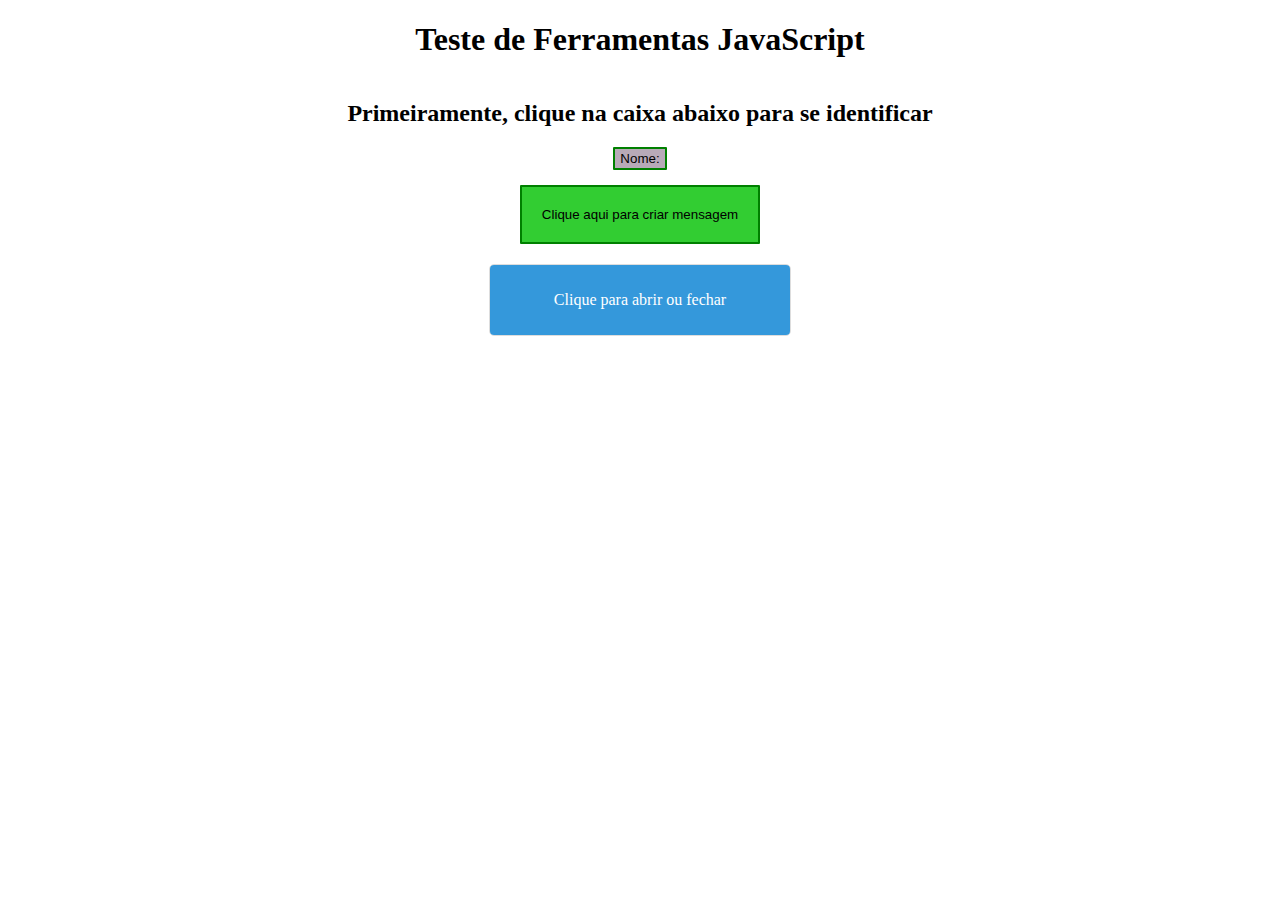
==== index.html @ 00a3ee17 "aa" ====
<!DOCTYPE html>
<html lang="en">

<head>
    <meta charset="UTF-8">
    <meta name="viewport" content="width=device-width, initial-scale=1.0">
    <title>Document</title>

    <!-- NUNCA ESQUECER DE LINKAR O SCRIPT, DIFERENTE DA FORMA QUE LINKA O CSS -->
    <!-- por algum motivo o link do javascript tava bugando os button, sla ent, tirei o link e botei aq -->
    <!-- o link era: <script src="script.js"></script> fiz errado esse básico? -->
    <!-- GPT indicou botar o link no final do html, pra caregar o html inteiro antes do script ou coisa assim -->
    <!-- Funcionou, GPT é uma lenda, krl me ajudou em tudo aq -->
    <link rel="stylesheet" href="style.css">
</head>

<body>
    <header>
        <h1>Teste de Ferramentas JavaScript</h1>
    </header>
    <section class="nome">
        <h2>Primeiramente, clique na caixa abaixo para se identificar</h2>
        <button type="button">Nome:</button>
    </section>

    <section class="section">
        <div class="buttonBox">
            <button id="buttonCreateMessage" onclick="clickEvent()"> Clique aqui para criar mensagem</button>
        </div>
        <p id="create"></p>
    </section>

    <!-- expandir seção -->
    <section class="expandirSecao">
        <div class="secao">
            <div class="titulo" onclick="toggleSecao()">
                <p>Clique para abrir ou fechar</p>
            </div>
            <div class="conteudo">
                <p>Abriu legal ein dog</p>
            </div>
        </div>
    </section>
    <script src="script.js"></script>

</body>

</html>
---- style.css ----
* {
        /* peguei isso do "titulo p", mas como dava pra usar universalmente, bem melhor */
        user-select: none;
}

header h1 {
    text-align: center;
}

.nome, button {
    display: flex;
    flex-direction: column;
    align-items: center;
}

.nome {
    margin: 15px;
}

button {
    border: 2px green solid;
    border-radius: 1px;
    padding: 2px 5px;
    background-color: #b8aab8;
}

button:hover {
    cursor: pointer;
    background-color: #b400b4;
}

#buttonCreateMessage {
    padding: 20px;
    border: 2px solid green;
    background-color: limegreen;
    width: fit-content;
}

#buttonCreateMessage:hover {
    cursor: pointer;
    background-color: lime;
}

.buttonBox {
    width: 100%;
    display: flex;
    flex-direction: column;
    text-align: center;
    align-items: center;
}

#create {
    text-align: center;
}

.secao {
    width: 300px;
    margin: 20px auto;
    border: 1px solid #ddd;
    border-radius: 5px;
    overflow: hidden;
    /* overflow indica a visibilidade do conteudo na caixa, 
    nesse caso (hidden) esconde o conteudo excedente que ficaria fora da caixa */
}

.titulo {
    background-color: #3498db;
    color: #fff;
    padding: 10px;
    cursor: pointer;
}

.titulo p {
    text-align: center;
    /* ainda aparece a seleção de texto quando clica na mensagem de abrir/fechar, tentar resolver */
    user-select: none;
    /* serve pra colocar em todos, aplicado universalmente lá em cima */ 
}



.conteudo {
    padding: 10px;
    display: none;
    /* Inicialmente escondido */
}

.conteudo p {
    text-align: center;
}
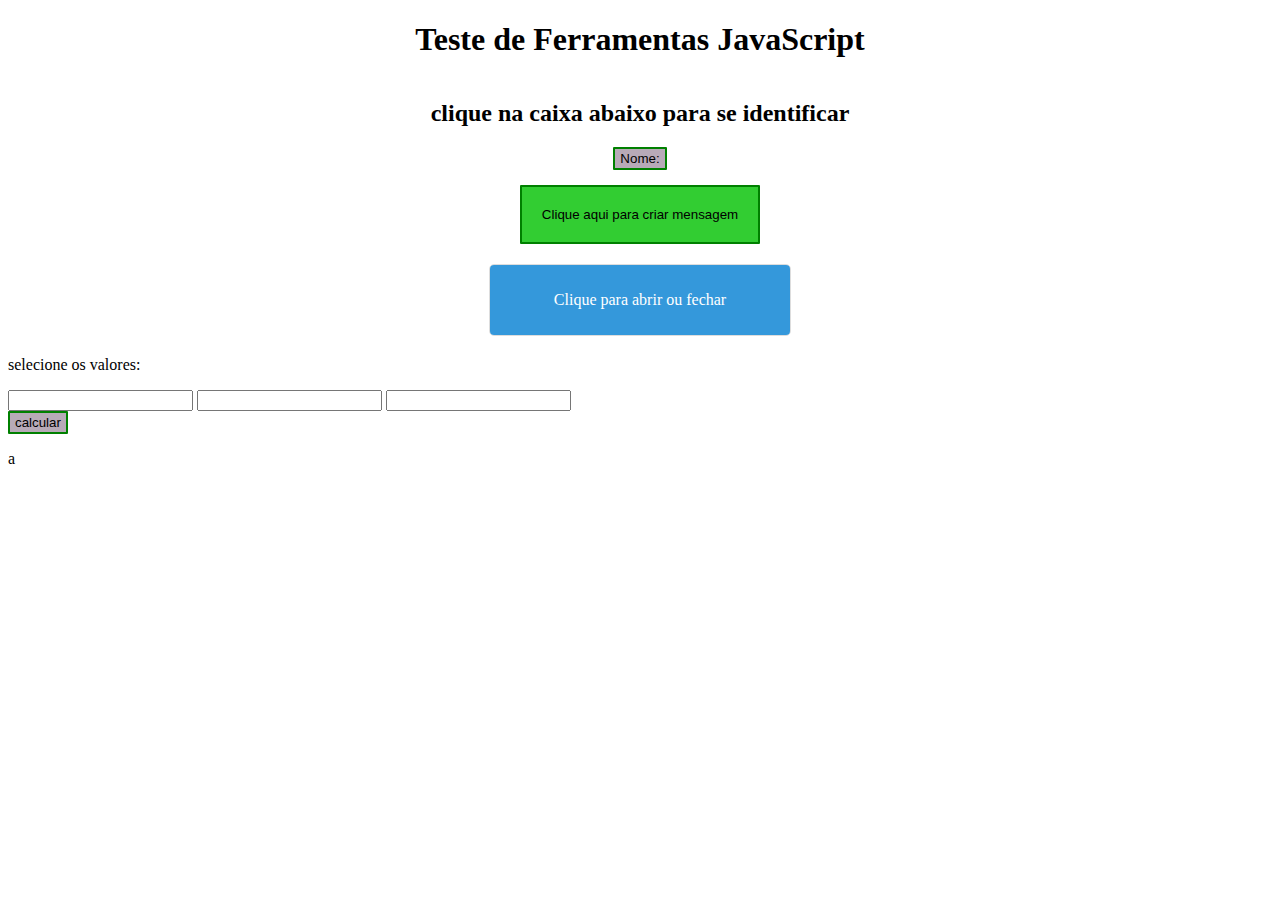
==== commit e8398a16: "kct" ====
--- a/index.html
+++ b/index.html
@@ -19,7 +19,7 @@
         <h1>Teste de Ferramentas JavaScript</h1>
     </header>
     <section class="nome">
-        <h2>Primeiramente, clique na caixa abaixo para se identificar</h2>
+        <h2>clique na caixa abaixo para se identificar</h2>
         <button type="button">Nome:</button>
     </section>
 
@@ -41,8 +41,21 @@
             </div>
         </div>
     </section>
+
+    <section class="sec-calculadora">
+        <div class="div-calculadora">
+            <p class="text-calculadora">
+                selecione os valores:
+            </p>
+            <input type="text" id="valor1">
+            <input type="text" id="valor2">
+            <input type="text" id="operacao">
+            <button type="button" id="calcular" onclick="calcular()">calcular</button>
+            <p id="resultado">a</p>
+        </div>
+    </section>
+
     <script src="script.js"></script>
-
 </body>
 
 </html>--- a/style.css
+++ b/style.css
@@ -9,7 +9,7 @@
 
 .nome, button {
     display: flex;
-    flex-direction: column;
+    flex-direction: column; 
     align-items: center;
 }
 
